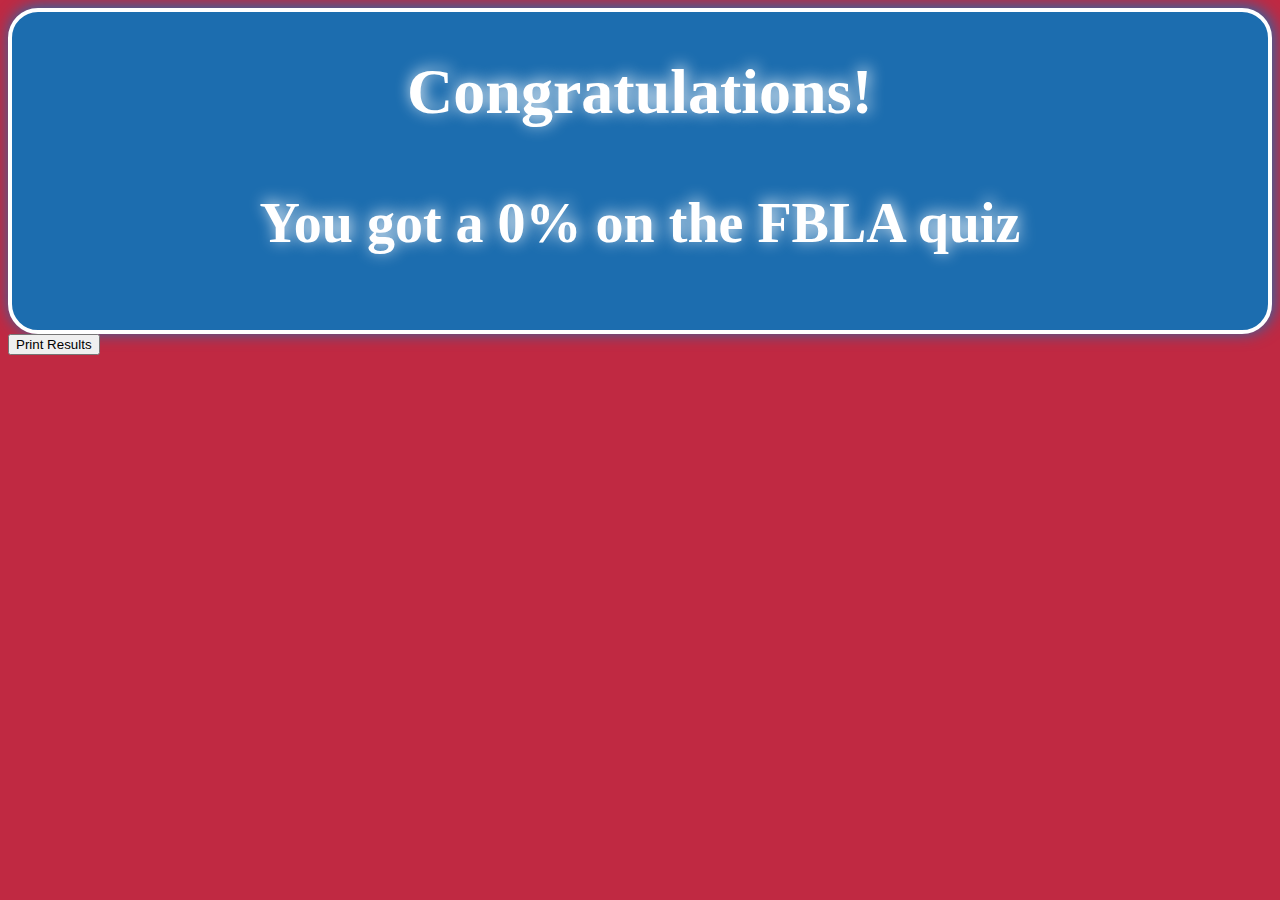
==== html/print screen.html @ 368b6d42 "added pages to print, edited css, and fixed typos in js, also added a new css file" ====
<!DOCTYPE html>
<html lang="en">
<head>
    <meta charset="UTF-8">
    <meta name="viewport" content="width=device-width, initial-scale=1.0">
    <title>Results</title>
    <link rel="stylesheet" href="../css/print screen.css">
    <link rel="icon" href="../images/fbla favicon.png" type="image/gif" sizes="32x32">
</head>
<body>

    <div class="results">
    <h1 id="congrats">Congratulations!</h1>
    <h3 id="score">You got a 0% on the FBLA quiz</h3>
    </div>

    <div class="badge-container">


    </div>

    <button onclick="window.print();">Print Results</button>
    
</body>
</html>
---- css/print screen.css ----
body {
    background-color: #c02942;
}

.results {
    background-color: #1c6daf;
    text-align: center;
    border-radius: 1.875rem;
    box-shadow: 0.1rem -0.1rem 1rem #1c6daf;
    border: white .3rem solid;
}

#congrats {
    color: white;
    font-size: 4rem;
    text-shadow: 0.1rem -0.1rem 1rem white;
}

#score {
    color: white;
    padding: 1.5%;
    padding-top: .5%;
    font-size: 3.5rem;
    text-shadow: 0.1rem -0.1rem 1rem white;
}
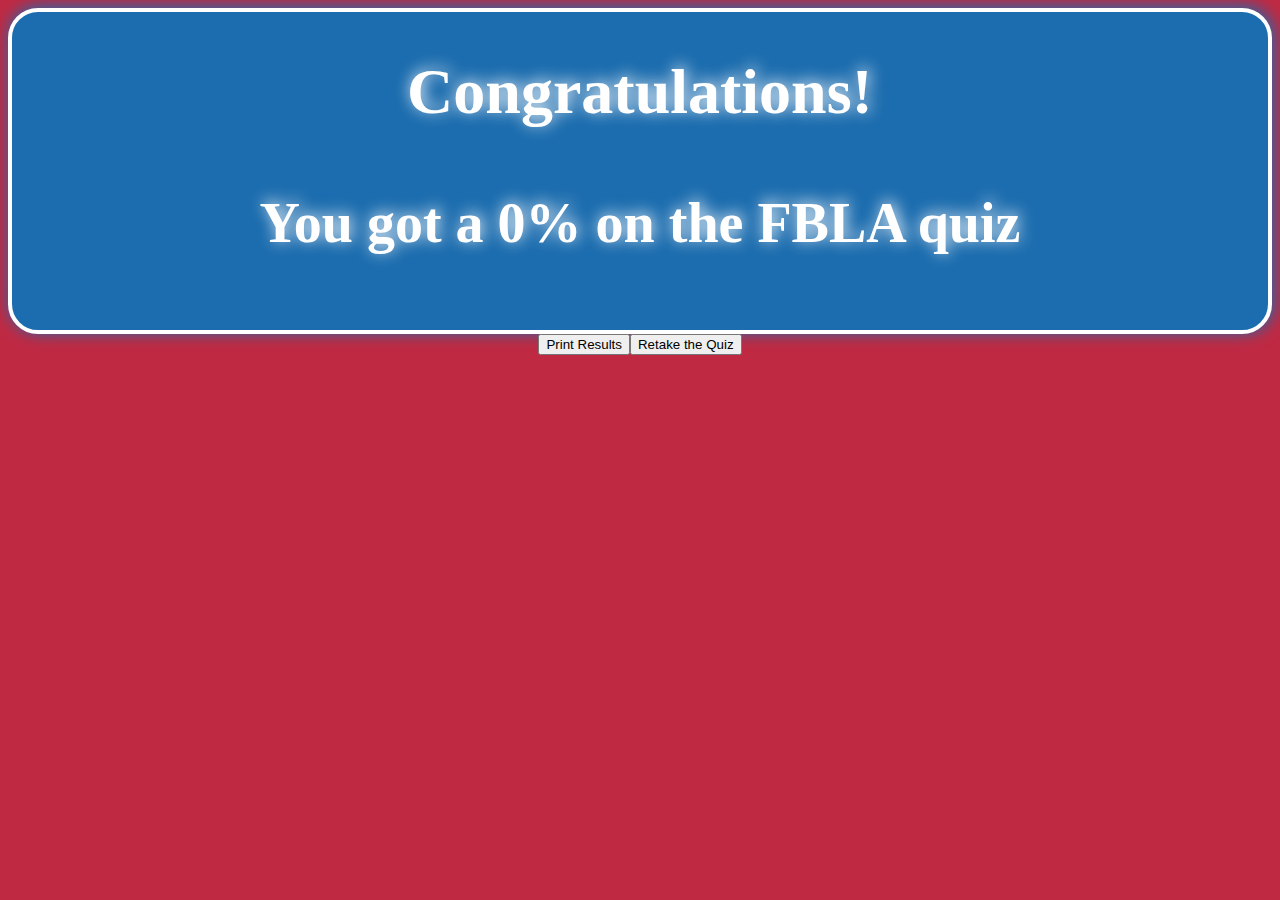
==== commit cf7a491f: "added a printable results screen and linked it to the home page, updated the css" ====
--- a/html/print screen.html
+++ b/html/print screen.html
@@ -16,10 +16,12 @@
 
     <div class="badge-container">
 
-
     </div>
 
-    <button onclick="window.print();">Print Results</button>
+    <div class="buttons">
+    <button id="print" onclick="window.print();">Print Results</button>
+    <a href="../index.html"><button id="return">Retake the Quiz</button></a>
+    </div>
     
 </body>
 </html>--- a/css/print screen.css
+++ b/css/print screen.css
@@ -2,7 +2,10 @@
     background-color: #c02942;
 }
 
+/*Classes*/
+
 .results {
+    top: 50%;
     background-color: #1c6daf;
     text-align: center;
     border-radius: 1.875rem;
@@ -10,6 +13,12 @@
     border: white .3rem solid;
 }
 
+.buttons {
+    display: flex;
+    justify-content: center;
+}
+
+/*ID's*/
 #congrats {
     color: white;
     font-size: 4rem;
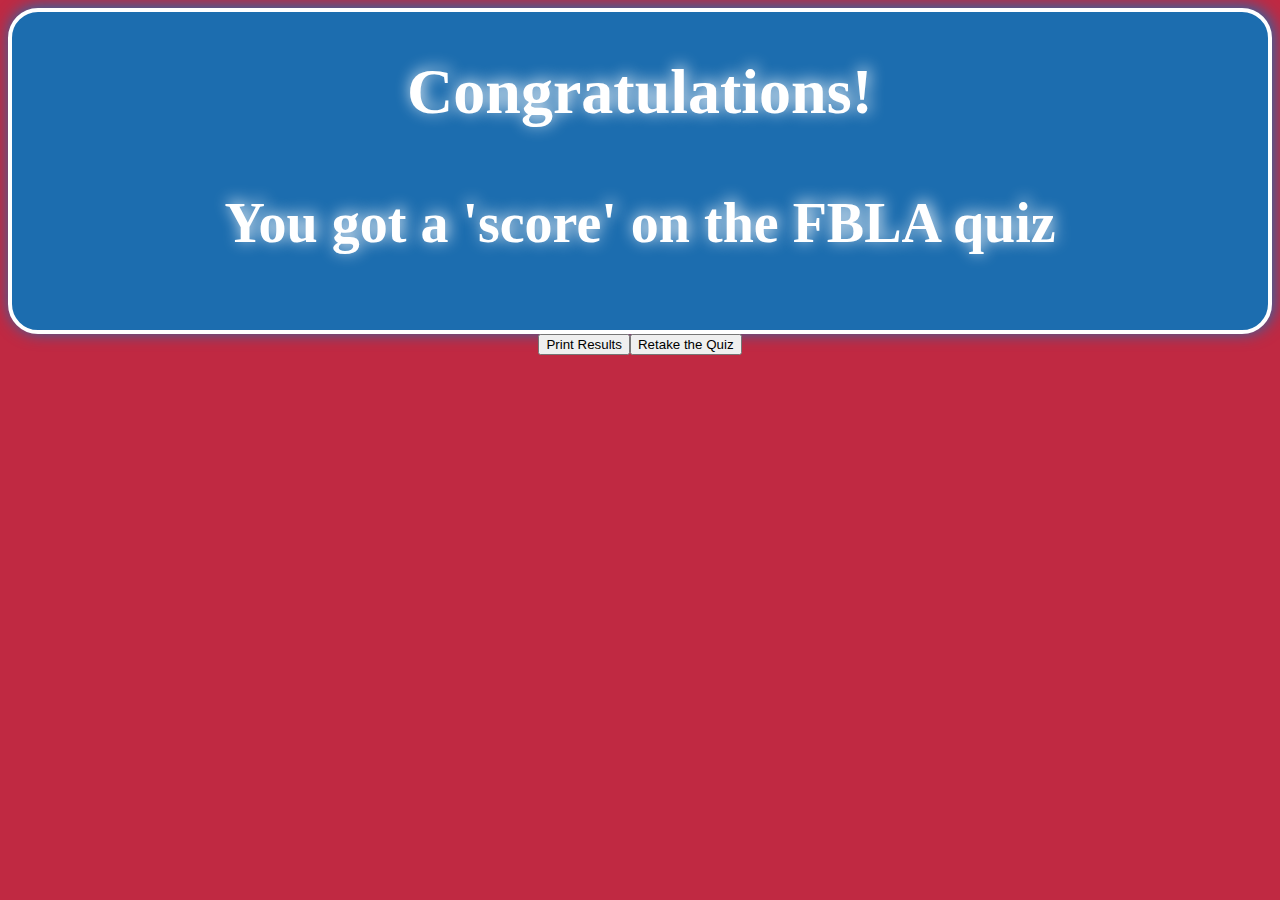
==== commit b35b4d92: "fixed the buttons on the results page" ====
--- a/html/print screen.html
+++ b/html/print screen.html
@@ -11,7 +11,7 @@
 
     <div class="results">
     <h1 id="congrats">Congratulations!</h1>
-    <h3 id="score">You got a 0% on the FBLA quiz</h3>
+    <h3 id="score">You got a  'score'  on the FBLA quiz</h3>
     </div>
 
     <div class="badge-container">
@@ -19,9 +19,11 @@
     </div>
 
     <div class="buttons">
-    <button id="print" onclick="window.print();">Print Results</button>
+    <button id="print">Print Results</button>
     <a href="../index.html"><button id="return">Retake the Quiz</button></a>
     </div>
     
+<script src="https://code.jquery.com/jquery-3.6.0.js" integrity="sha256-H+K7U5CnXl1h5ywQfKtSj8PCmoN9aaq30gDh27Xc0jk=" crossorigin="anonymous"></script>
+<script src="../js/script.js"></script>
 </body>
 </html>--- a/css/print screen.css
+++ b/css/print screen.css
@@ -5,7 +5,6 @@
 /*Classes*/
 
 .results {
-    top: 50%;
     background-color: #1c6daf;
     text-align: center;
     border-radius: 1.875rem;
@@ -31,4 +30,12 @@
     padding-top: .5%;
     font-size: 3.5rem;
     text-shadow: 0.1rem -0.1rem 1rem white;
+}
+
+#score-text {
+    color: white;
+    padding: 1.5%;
+    padding-top: .5%;
+    font-size: 3.5rem;
+    text-shadow: 0.1rem -0.1rem 1rem white;
 }